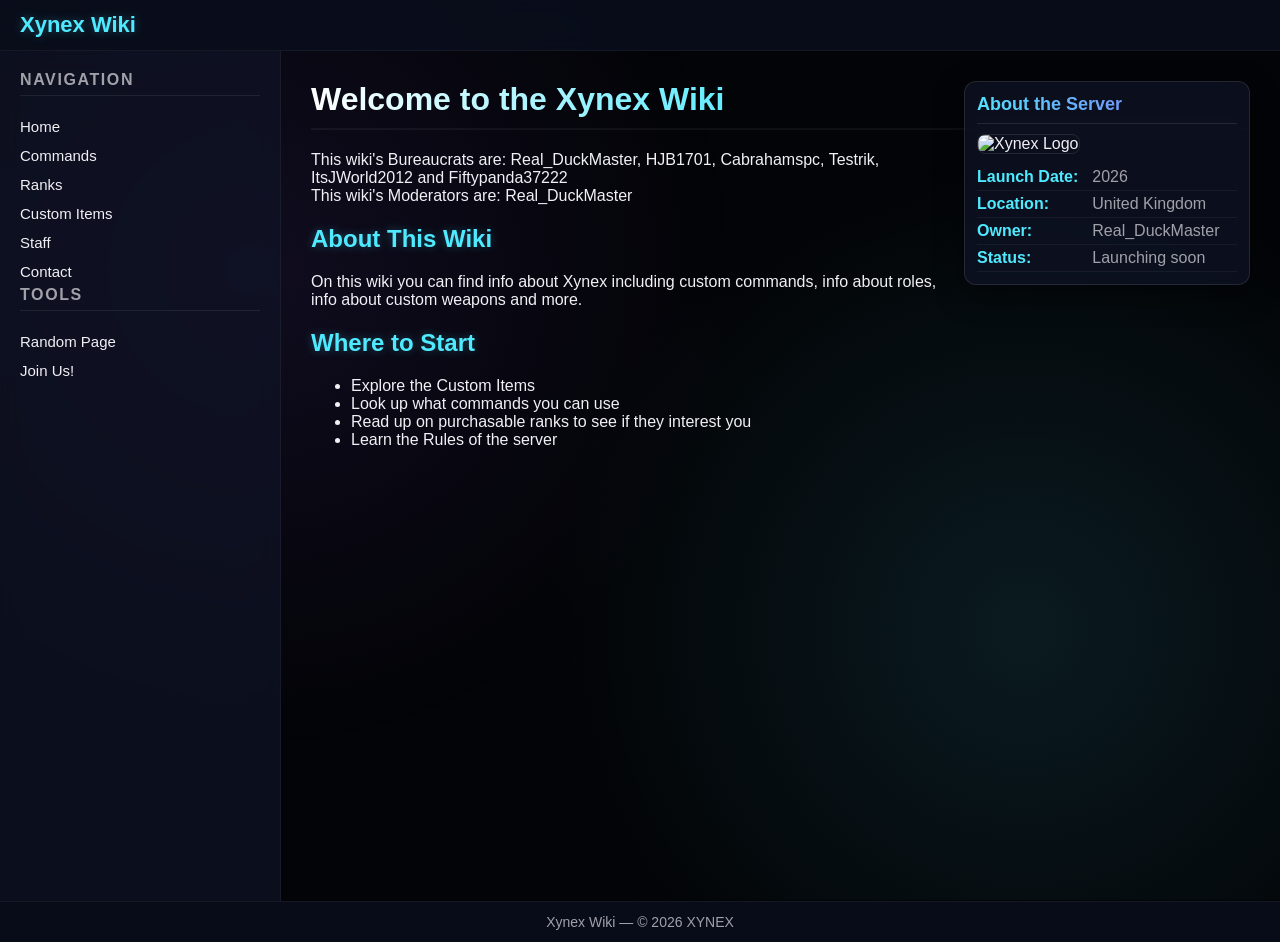
==== index.html @ b9604f57 "Update index.html" ====
<!DOCTYPE html>
<html lang="en">
<head>
<meta charset="UTF-8">
<title>Xynex Wiki</title>
<meta name="viewport" content="width=device-width, initial-scale=1.0">

<!-- ====== NEW NEON DARK THEME ====== -->
<style>
    :root {
        --bg: #030407;
        --card: rgba(17, 21, 39, 0.7);
        --cyan: #4feaff;
        --purple: #8b5cf6;
        --text: #f0f0f5;
        --muted: #a1a1aa;
        --accent-glow: rgba(79, 234, 255, 0.15);
    }

    body {
        margin: 0;
        font-family: "Inter", sans-serif;
        background: var(--bg);
        color: var(--text);
        overflow-x: hidden;
    }

    /* Animated background glow */
    body::before {
        content: "";
        position: fixed;
        inset: 0;
        background:
            radial-gradient(circle at 20% 30%, rgba(139, 92, 246, 0.1), transparent 40%),
            radial-gradient(circle at 80% 70%, rgba(79, 234, 255, 0.1), transparent 40%);
        z-index: -1;
        animation: pulse 8s ease-in-out infinite alternate;
    }

    @keyframes pulse {
        0% { opacity: 0.5; }
        100% { opacity: 1; }
    }

    /* Header */
    .header {
        background: rgba(10, 15, 30, 0.8);
        backdrop-filter: blur(10px);
        color: var(--cyan);
        padding: 12px 20px;
        font-size: 22px;
        font-weight: 700;
        border-bottom: 1px solid rgba(255,255,255,0.05);
        text-shadow: 0 0 10px rgba(79, 234, 255, 0.3);
    }

    /* Layout */
    .container {
        display: flex;
        min-height: calc(100vh - 50px);
    }

    /* Sidebar */
    .sidebar {
        width: 240px;
        background: var(--card);
        backdrop-filter: blur(12px);
        padding: 20px;
        border-right: 1px solid rgba(255,255,255,0.05);
    }

    .sidebar h3 {
        margin-top: 0;
        font-size: 16px;
        color: var(--muted);
        letter-spacing: 0.1em;
        text-transform: uppercase;
        padding-bottom: 6px;
        border-bottom: 1px solid rgba(255,255,255,0.08);
    }

    .sidebar a {
        display: block;
        padding: 6px 0;
        color: var(--text);
        text-decoration: none;
        font-size: 15px;
        transition: 0.25s;
    }

    .sidebar a:hover {
        color: var(--cyan);
        text-shadow: 0 0 8px var(--accent-glow);
    }

    /* Main content */
    .content {
        flex: 1;
        padding: 30px;
    }

    .content h1 {
        margin-top: 0;
        font-size: 32px;
        padding-bottom: 10px;
        border-bottom: 2px solid rgba(255,255,255,0.05);
        background: linear-gradient(to right, #fff, var(--cyan), var(--purple));
        -webkit-background-clip: text;
        -webkit-text-fill-color: transparent;
    }

    .content h2 {
        color: var(--cyan);
        text-shadow: 0 0 10px rgba(79, 234, 255, 0.3);
    }

    /* Infobox */
    .infobox {
        float: right;
        width: 260px;
        background: var(--card);
        border: 1px solid rgba(255,255,255,0.1);
        padding: 12px;
        margin: 0 0 20px 20px;
        border-radius: 12px;
        backdrop-filter: blur(12px);
        box-shadow: 0 10px 30px rgba(0,0,0,0.4);
    }

    .infobox-title {
        font-size: 18px;
        font-weight: bold;
        background: linear-gradient(45deg, var(--cyan), var(--purple));
        -webkit-background-clip: text;
        -webkit-text-fill-color: transparent;
        padding-bottom: 8px;
        margin-bottom: 10px;
        border-bottom: 1px solid rgba(255,255,255,0.1);
    }

    .infobox img {
        width: 100%;
        border: 1px solid rgba(255,255,255,0.1);
        border-radius: 8px;
        margin-bottom: 10px;
    }

    table.infotable {
        width: 100%;
        border-collapse: collapse;
        color: var(--muted);
    }

    table.infotable td {
        padding: 4px 0;
        border-bottom: 1px solid rgba(255,255,255,0.05);
    }

    table.infotable strong {
        color: var(--cyan);
    }

    /* Footer */
    .footer {
        text-align: center;
        padding: 12px;
        background: rgba(10, 15, 30, 0.8);
        backdrop-filter: blur(10px);
        border-top: 1px solid rgba(255,255,255,0.05);
        font-size: 14px;
        color: var(--muted);
    }
</style>
</head>

<body>

<div class="header">
    Xynex Wiki
</div>

<div class="container">

    <!-- ====== SIDEBAR ====== -->
    <div class="sidebar">
        <h3>Navigation</h3>
        <a href="#">Home</a>
        <a href="/commands/">Commands</a>
        <a href="#">Ranks</a>
        <a href="#">Custom Items</a>
        <a href="#">Staff</a>
        <a href="mailto:support@xynex.uk?subject=Xynex%20Wiki%20Request">Contact</a>

        <h3>Tools</h3>
        <a href="#">Random Page</a>
        <a href="#">Join Us!</a>
    </div>

    <!-- ====== MAIN CONTENT ====== -->
    <div class="content">

        <div class="infobox">
            <div class="infobox-title">About the Server</div>
            <img src="https://xynex.uk/images/logo.png" alt="Xynex Logo">
            <table class="infotable">
                <tr><td><strong>Launch Date:</strong></td><td>2026</td></tr>
                <tr><td><strong>Location:</strong></td><td>United Kingdom</td></tr>
                <tr><td><strong>Owner:</strong></td><td>Real_DuckMaster</td></tr>
                <tr><td><strong>Status:</strong></td><td>Launching soon</td></tr>
            </table>
        </div>

        <h1>Welcome to the Xynex Wiki</h1>

        <p>
            This wiki's Bureaucrats are: Real_DuckMaster, HJB1701, Cabrahamspc, Testrik, ItsJWorld2012 and Fiftypanda37222 <br>
            This wiki's Moderators are: Real_DuckMaster
        </p>

        <h2>About This Wiki</h2>
        <p>
            On this wiki you can find info about Xynex including custom commands, info about roles, info about custom weapons and more.
        </p>

        <h2>Where to Start</h2>
        <ul>
            <li>Explore the Custom Items</li>
            <li>Look up what commands you can use</li>
            <li>Read up on purchasable ranks to see if they interest you</li>
            <li>Learn the Rules of the server</li>
        </ul>

    </div>
</div>

<div class="footer">
    Xynex Wiki — © 2026 XYNEX
</div>

</body>
</html>
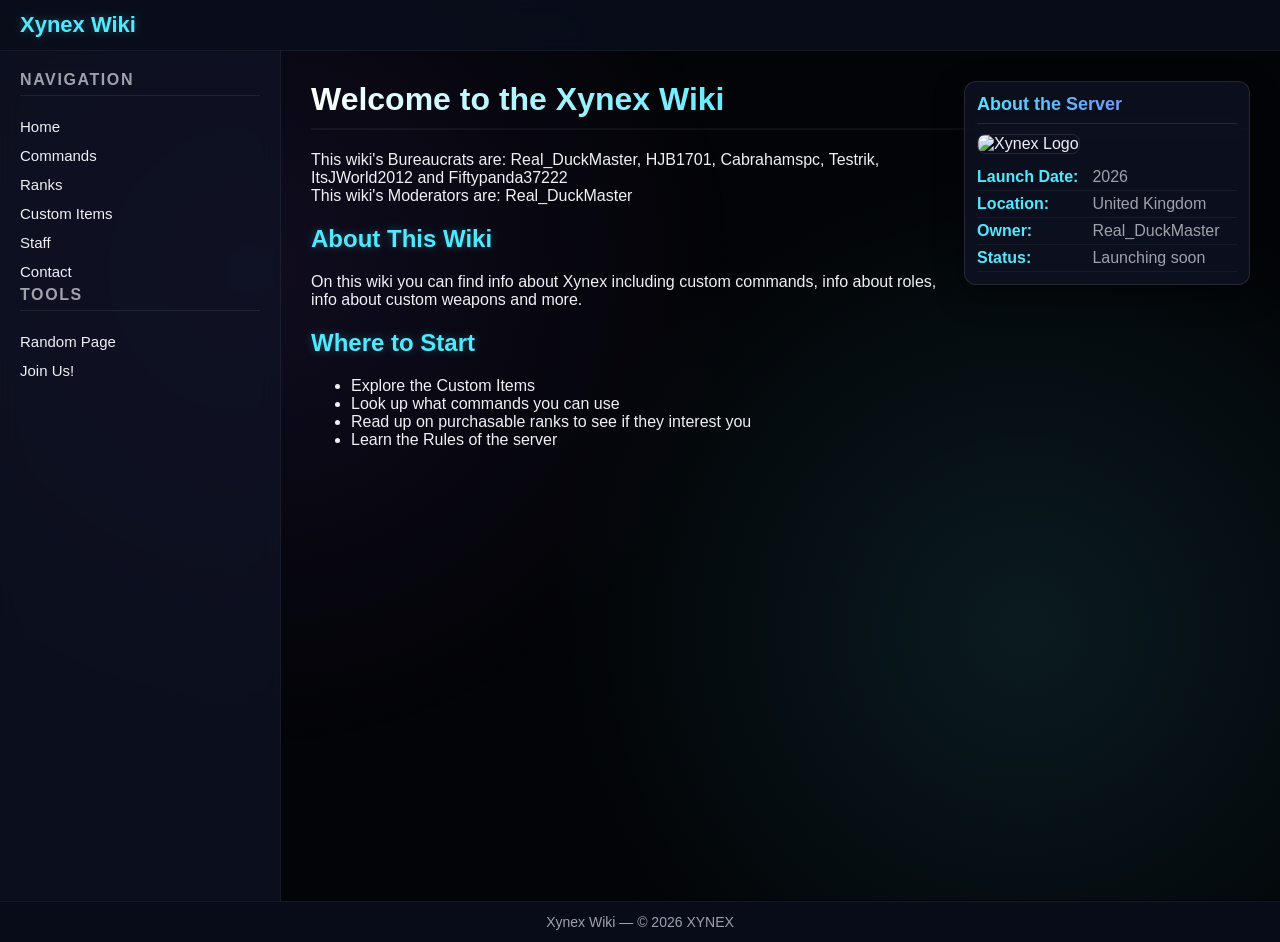
==== commit 94498af3: "Update index.html" ====
--- a/index.html
+++ b/index.html
@@ -186,9 +186,10 @@
         <h3>Navigation</h3>
         <a href="#">Home</a>
         <a href="/commands/">Commands</a>
-        <a href="#">Ranks</a>
-        <a href="#">Custom Items</a>
-        <a href="#">Staff</a>
+        <a href="/ranks/">Ranks</a>
+        <a href="/customs/">Custom Items</a>
+        <a href="/staff/">Staff</a>
+        <a href="/other/"
         <a href="mailto:support@xynex.uk?subject=Xynex%20Wiki%20Request">Contact</a>
 
         <h3>Tools</h3>
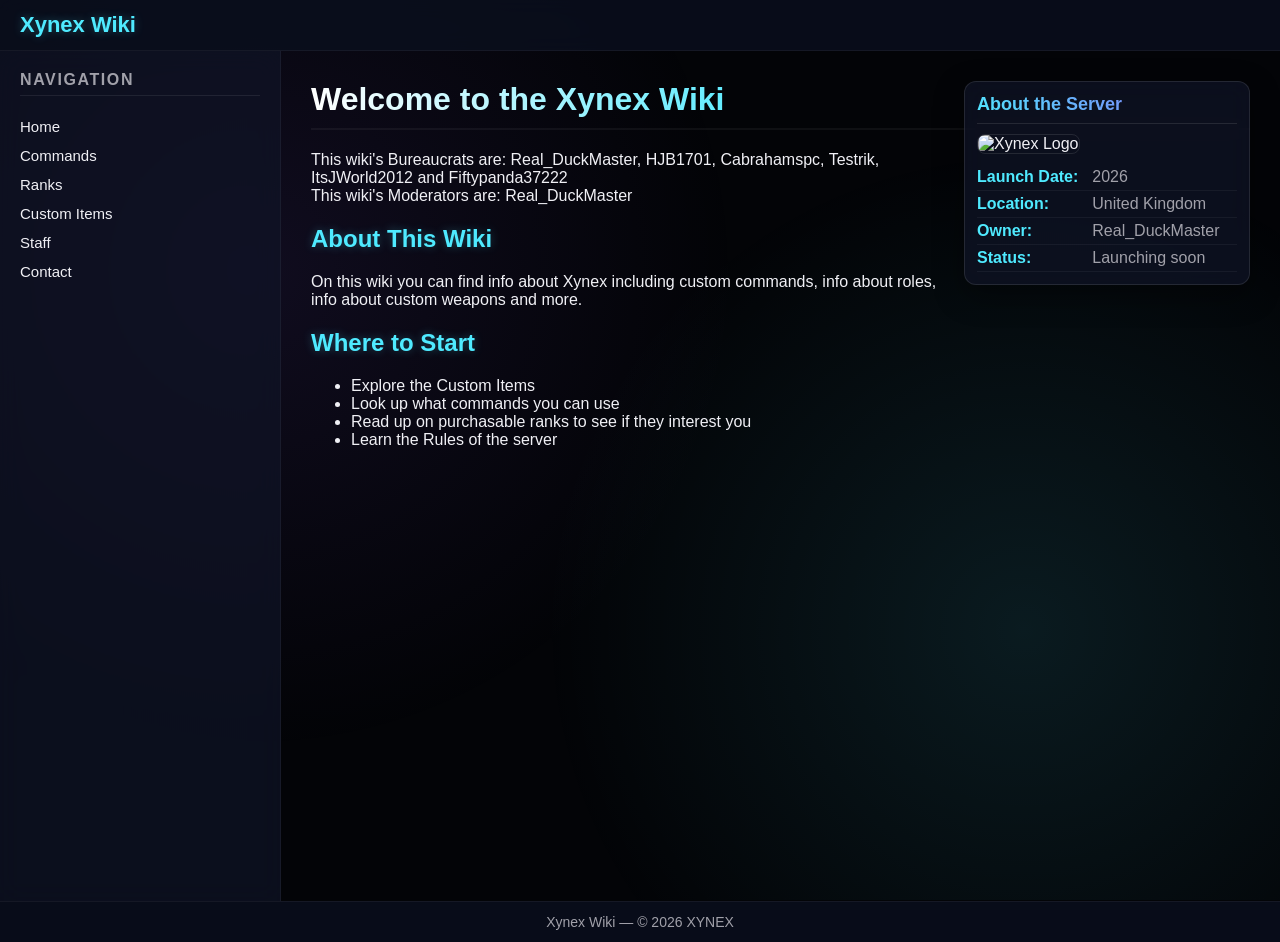
==== commit 588f7dbd: "Update index.html" ====
--- a/index.html
+++ b/index.html
@@ -191,10 +191,6 @@
         <a href="/staff/">Staff</a>
         <a href="/other/"
         <a href="mailto:support@xynex.uk?subject=Xynex%20Wiki%20Request">Contact</a>
-
-        <h3>Tools</h3>
-        <a href="#">Random Page</a>
-        <a href="#">Join Us!</a>
     </div>
 
     <!-- ====== MAIN CONTENT ====== -->
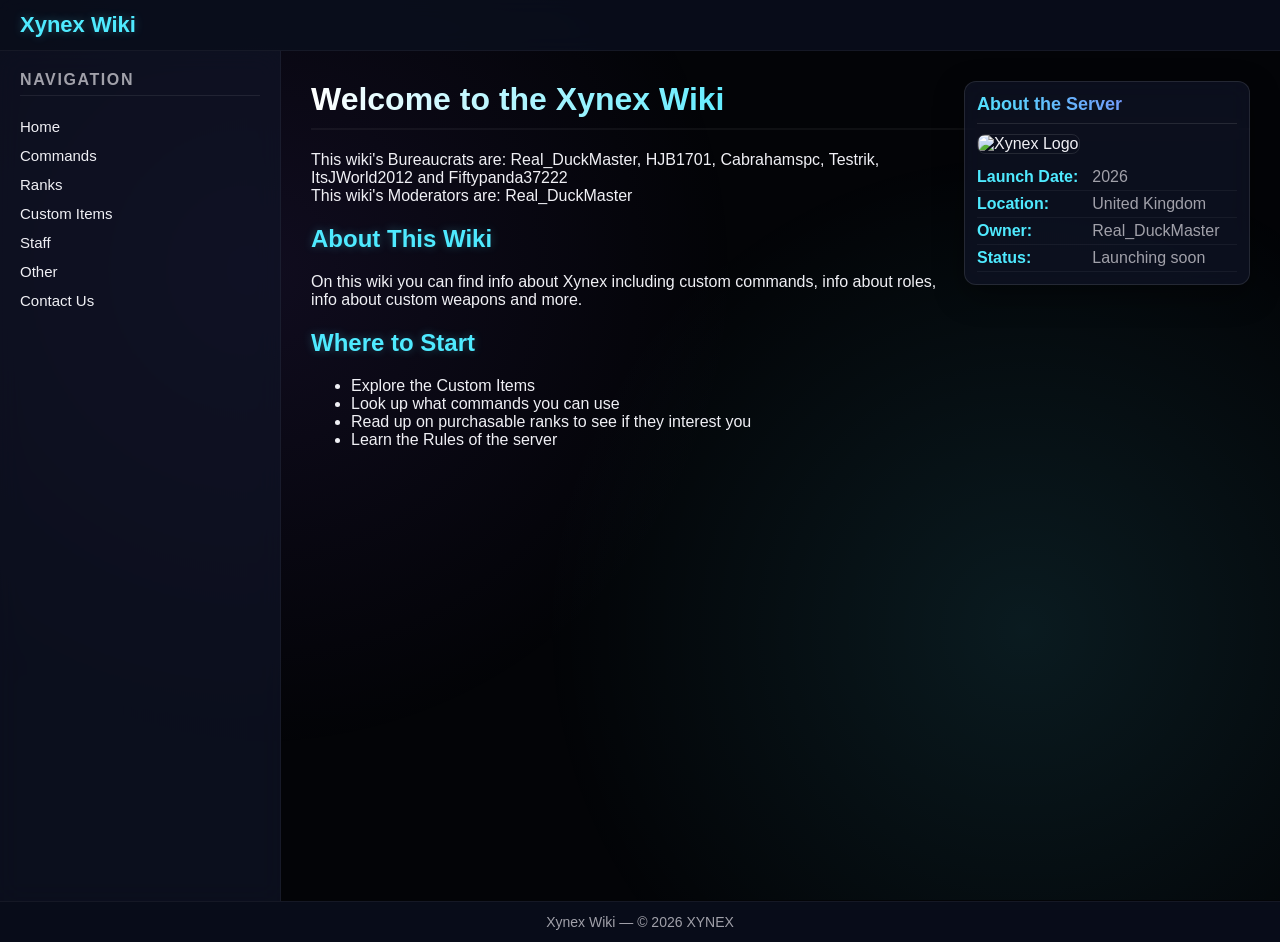
==== commit 214808f2: "Update index.html" ====
--- a/index.html
+++ b/index.html
@@ -184,13 +184,13 @@
     <!-- ====== SIDEBAR ====== -->
     <div class="sidebar">
         <h3>Navigation</h3>
-        <a href="#">Home</a>
+        <a href="/index.html">Home</a>
         <a href="/commands/">Commands</a>
         <a href="/ranks/">Ranks</a>
         <a href="/customs/">Custom Items</a>
         <a href="/staff/">Staff</a>
-        <a href="/other/"
-        <a href="mailto:support@xynex.uk?subject=Xynex%20Wiki%20Request">Contact</a>
+        <a href="/other/">Other</a>
+        <a href="mailto:support@xynex.uk?subject=Xynex%20Wiki%20Request">Contact Us</a>
     </div>
 
     <!-- ====== MAIN CONTENT ====== -->
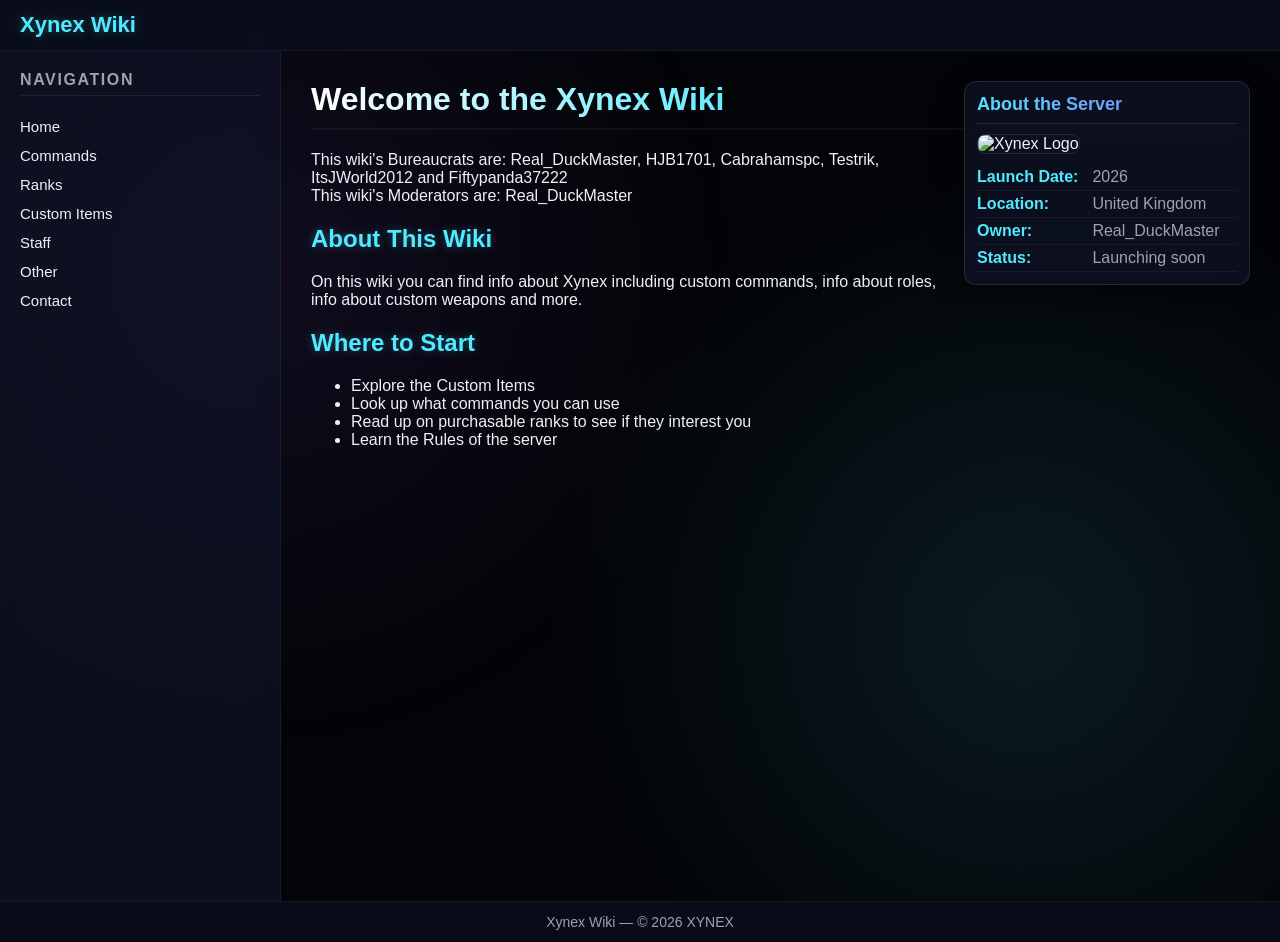
==== commit 6d8a16cd: "Standardise contact button" ====
--- a/index.html
+++ b/index.html
@@ -4,173 +4,7 @@
 <meta charset="UTF-8">
 <title>Xynex Wiki</title>
 <meta name="viewport" content="width=device-width, initial-scale=1.0">
-
-<!-- ====== NEW NEON DARK THEME ====== -->
-<style>
-    :root {
-        --bg: #030407;
-        --card: rgba(17, 21, 39, 0.7);
-        --cyan: #4feaff;
-        --purple: #8b5cf6;
-        --text: #f0f0f5;
-        --muted: #a1a1aa;
-        --accent-glow: rgba(79, 234, 255, 0.15);
-    }
-
-    body {
-        margin: 0;
-        font-family: "Inter", sans-serif;
-        background: var(--bg);
-        color: var(--text);
-        overflow-x: hidden;
-    }
-
-    /* Animated background glow */
-    body::before {
-        content: "";
-        position: fixed;
-        inset: 0;
-        background:
-            radial-gradient(circle at 20% 30%, rgba(139, 92, 246, 0.1), transparent 40%),
-            radial-gradient(circle at 80% 70%, rgba(79, 234, 255, 0.1), transparent 40%);
-        z-index: -1;
-        animation: pulse 8s ease-in-out infinite alternate;
-    }
-
-    @keyframes pulse {
-        0% { opacity: 0.5; }
-        100% { opacity: 1; }
-    }
-
-    /* Header */
-    .header {
-        background: rgba(10, 15, 30, 0.8);
-        backdrop-filter: blur(10px);
-        color: var(--cyan);
-        padding: 12px 20px;
-        font-size: 22px;
-        font-weight: 700;
-        border-bottom: 1px solid rgba(255,255,255,0.05);
-        text-shadow: 0 0 10px rgba(79, 234, 255, 0.3);
-    }
-
-    /* Layout */
-    .container {
-        display: flex;
-        min-height: calc(100vh - 50px);
-    }
-
-    /* Sidebar */
-    .sidebar {
-        width: 240px;
-        background: var(--card);
-        backdrop-filter: blur(12px);
-        padding: 20px;
-        border-right: 1px solid rgba(255,255,255,0.05);
-    }
-
-    .sidebar h3 {
-        margin-top: 0;
-        font-size: 16px;
-        color: var(--muted);
-        letter-spacing: 0.1em;
-        text-transform: uppercase;
-        padding-bottom: 6px;
-        border-bottom: 1px solid rgba(255,255,255,0.08);
-    }
-
-    .sidebar a {
-        display: block;
-        padding: 6px 0;
-        color: var(--text);
-        text-decoration: none;
-        font-size: 15px;
-        transition: 0.25s;
-    }
-
-    .sidebar a:hover {
-        color: var(--cyan);
-        text-shadow: 0 0 8px var(--accent-glow);
-    }
-
-    /* Main content */
-    .content {
-        flex: 1;
-        padding: 30px;
-    }
-
-    .content h1 {
-        margin-top: 0;
-        font-size: 32px;
-        padding-bottom: 10px;
-        border-bottom: 2px solid rgba(255,255,255,0.05);
-        background: linear-gradient(to right, #fff, var(--cyan), var(--purple));
-        -webkit-background-clip: text;
-        -webkit-text-fill-color: transparent;
-    }
-
-    .content h2 {
-        color: var(--cyan);
-        text-shadow: 0 0 10px rgba(79, 234, 255, 0.3);
-    }
-
-    /* Infobox */
-    .infobox {
-        float: right;
-        width: 260px;
-        background: var(--card);
-        border: 1px solid rgba(255,255,255,0.1);
-        padding: 12px;
-        margin: 0 0 20px 20px;
-        border-radius: 12px;
-        backdrop-filter: blur(12px);
-        box-shadow: 0 10px 30px rgba(0,0,0,0.4);
-    }
-
-    .infobox-title {
-        font-size: 18px;
-        font-weight: bold;
-        background: linear-gradient(45deg, var(--cyan), var(--purple));
-        -webkit-background-clip: text;
-        -webkit-text-fill-color: transparent;
-        padding-bottom: 8px;
-        margin-bottom: 10px;
-        border-bottom: 1px solid rgba(255,255,255,0.1);
-    }
-
-    .infobox img {
-        width: 100%;
-        border: 1px solid rgba(255,255,255,0.1);
-        border-radius: 8px;
-        margin-bottom: 10px;
-    }
-
-    table.infotable {
-        width: 100%;
-        border-collapse: collapse;
-        color: var(--muted);
-    }
-
-    table.infotable td {
-        padding: 4px 0;
-        border-bottom: 1px solid rgba(255,255,255,0.05);
-    }
-
-    table.infotable strong {
-        color: var(--cyan);
-    }
-
-    /* Footer */
-    .footer {
-        text-align: center;
-        padding: 12px;
-        background: rgba(10, 15, 30, 0.8);
-        backdrop-filter: blur(10px);
-        border-top: 1px solid rgba(255,255,255,0.05);
-        font-size: 14px;
-        color: var(--muted);
-    }
-</style>
+<link rel="stylesheet" href="/styles.css">
 </head>
 
 <body>
@@ -190,7 +24,7 @@
         <a href="/customs/">Custom Items</a>
         <a href="/staff/">Staff</a>
         <a href="/other/">Other</a>
-        <a href="mailto:support@xynex.uk?subject=Xynex%20Wiki%20Request">Contact Us</a>
+        <a href="mailto:support@xynex.uk?subject=Xynex%20Wiki%20Request">Contact</a>
     </div>
 
     <!-- ====== MAIN CONTENT ====== -->
--- a/styles.css
+++ b/styles.css
@@ -0,0 +1,163 @@
+    :root {
+        --bg: #030407;
+        --card: rgba(17, 21, 39, 0.7);
+        --cyan: #4feaff;
+        --purple: #8b5cf6;
+        --text: #f0f0f5;
+        --muted: #a1a1aa;
+        --accent-glow: rgba(79, 234, 255, 0.15);
+    }
+
+    body {
+        margin: 0;
+        font-family: "Inter", sans-serif;
+        background: var(--bg);
+        color: var(--text);
+        overflow-x: hidden;
+    }
+
+    /* Animated background glow */
+    body::before {
+        content: "";
+        position: fixed;
+        inset: 0;
+        background:
+            radial-gradient(circle at 20% 30%, rgba(139, 92, 246, 0.1), transparent 40%),
+            radial-gradient(circle at 80% 70%, rgba(79, 234, 255, 0.1), transparent 40%);
+        z-index: -1;
+        animation: pulse 8s ease-in-out infinite alternate;
+    }
+
+    @keyframes pulse {
+        0% { opacity: 0.5; }
+        100% { opacity: 1; }
+    }
+
+    /* Header */
+    .header {
+        background: rgba(10, 15, 30, 0.8);
+        backdrop-filter: blur(10px);
+        color: var(--cyan);
+        padding: 12px 20px;
+        font-size: 22px;
+        font-weight: 700;
+        border-bottom: 1px solid rgba(255,255,255,0.05);
+        text-shadow: 0 0 10px rgba(79, 234, 255, 0.3);
+    }
+
+    /* Layout */
+    .container {
+        display: flex;
+        min-height: calc(100vh - 50px);
+    }
+
+    /* Sidebar */
+    .sidebar {
+        width: 240px;
+        background: var(--card);
+        backdrop-filter: blur(12px);
+        padding: 20px;
+        border-right: 1px solid rgba(255,255,255,0.05);
+    }
+
+    .sidebar h3 {
+        margin-top: 0;
+        font-size: 16px;
+        color: var(--muted);
+        letter-spacing: 0.1em;
+        text-transform: uppercase;
+        padding-bottom: 6px;
+        border-bottom: 1px solid rgba(255,255,255,0.08);
+    }
+
+    .sidebar a {
+        display: block;
+        padding: 6px 0;
+        color: var(--text);
+        text-decoration: none;
+        font-size: 15px;
+        transition: 0.25s;
+    }
+
+    .sidebar a:hover {
+        color: var(--cyan);
+        text-shadow: 0 0 8px var(--accent-glow);
+    }
+
+    /* Main content */
+    .content {
+        flex: 1;
+        padding: 30px;
+    }
+
+    .content h1 {
+        margin-top: 0;
+        font-size: 32px;
+        padding-bottom: 10px;
+        border-bottom: 2px solid rgba(255,255,255,0.05);
+        background: linear-gradient(to right, #fff, var(--cyan), var(--purple));
+        -webkit-background-clip: text;
+        -webkit-text-fill-color: transparent;
+    }
+
+    .content h2 {
+        color: var(--cyan);
+        text-shadow: 0 0 10px rgba(79, 234, 255, 0.3);
+    }
+
+    /* Infobox */
+    .infobox {
+        float: right;
+        width: 260px;
+        background: var(--card);
+        border: 1px solid rgba(255,255,255,0.1);
+        padding: 12px;
+        margin: 0 0 20px 20px;
+        border-radius: 12px;
+        backdrop-filter: blur(12px);
+        box-shadow: 0 10px 30px rgba(0,0,0,0.4);
+    }
+
+    .infobox-title {
+        font-size: 18px;
+        font-weight: bold;
+        background: linear-gradient(45deg, var(--cyan), var(--purple));
+        -webkit-background-clip: text;
+        -webkit-text-fill-color: transparent;
+        padding-bottom: 8px;
+        margin-bottom: 10px;
+        border-bottom: 1px solid rgba(255,255,255,0.1);
+    }
+
+    .infobox img {
+        width: 100%;
+        border: 1px solid rgba(255,255,255,0.1);
+        border-radius: 8px;
+        margin-bottom: 10px;
+    }
+
+    table.infotable {
+        width: 100%;
+        border-collapse: collapse;
+        color: var(--muted);
+    }
+
+    table.infotable td {
+        padding: 4px 0;
+        border-bottom: 1px solid rgba(255,255,255,0.05);
+    }
+
+    table.infotable strong {
+        color: var(--cyan);
+    }
+
+    /* Footer */
+    .footer {
+        text-align: center;
+        padding: 12px;
+        background: rgba(10, 15, 30, 0.8);
+        backdrop-filter: blur(10px);
+        border-top: 1px solid rgba(255,255,255,0.05);
+        font-size: 14px;
+        color: var(--muted);
+    }
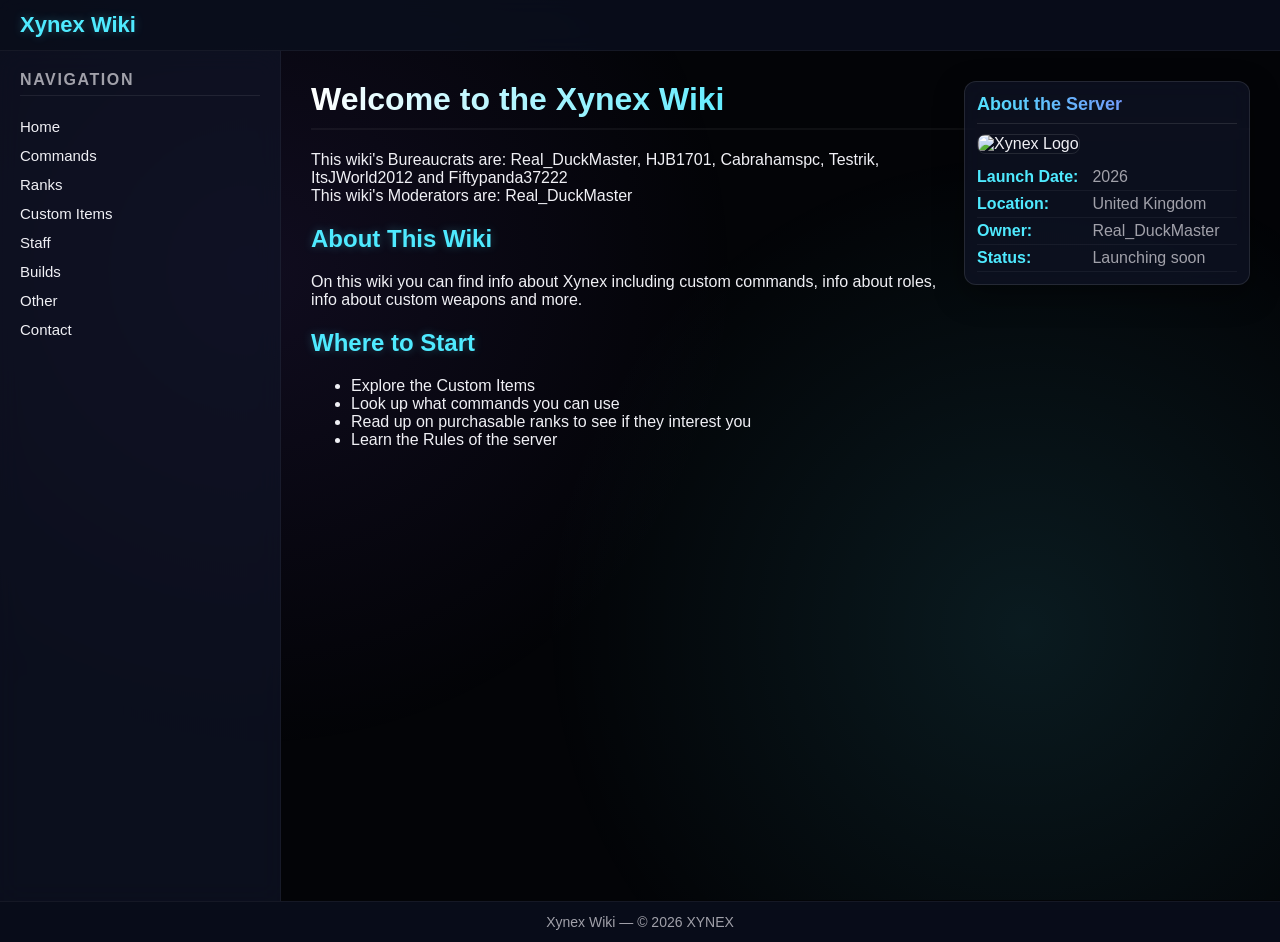
==== commit 8e74a8bc: "Add builds section" ====
--- a/index.html
+++ b/index.html
@@ -23,6 +23,7 @@
         <a href="/ranks/">Ranks</a>
         <a href="/customs/">Custom Items</a>
         <a href="/staff/">Staff</a>
+        <a href="/builds/">Builds</a>
         <a href="/other/">Other</a>
         <a href="mailto:support@xynex.uk?subject=Xynex%20Wiki%20Request">Contact</a>
     </div>
